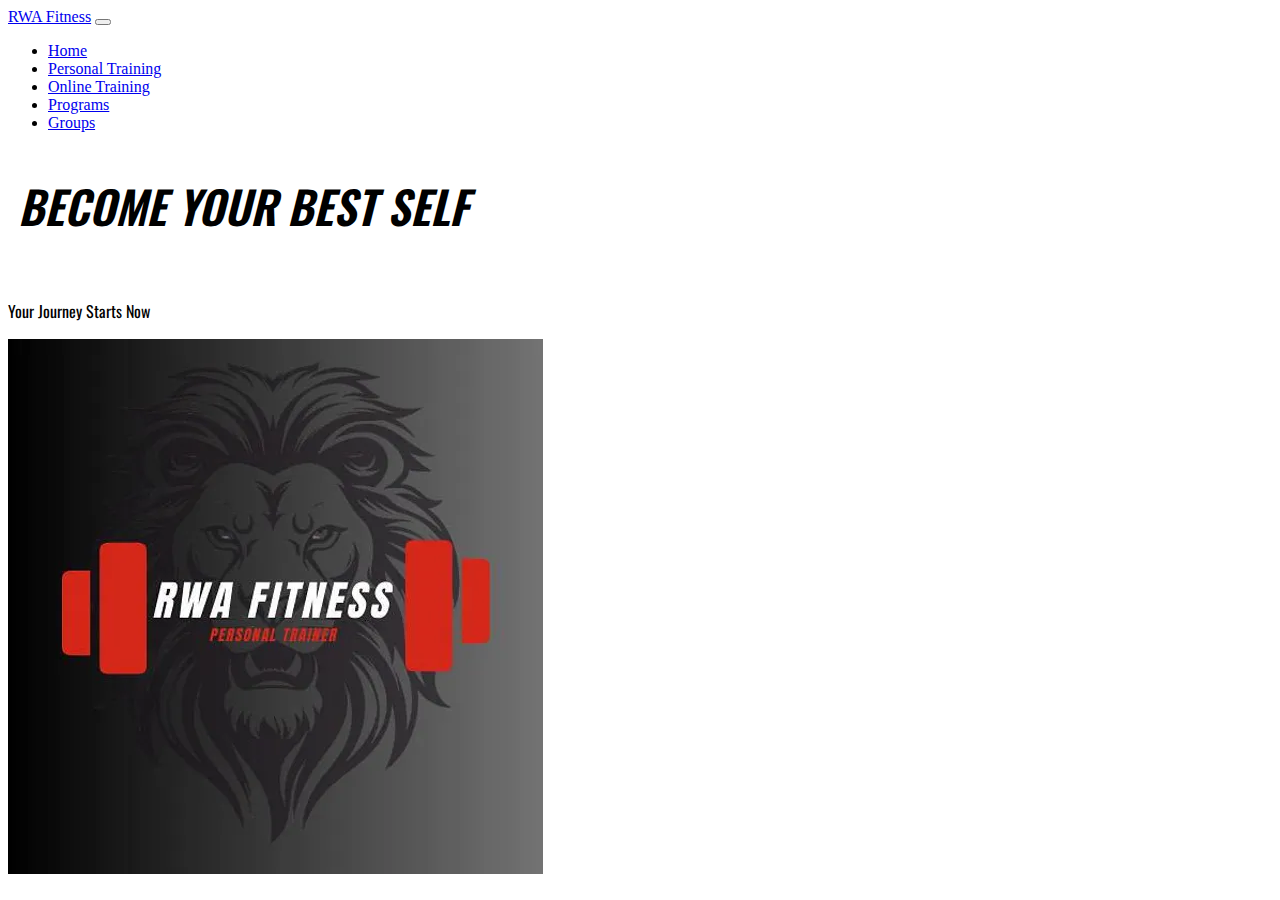
==== index.html @ 295bf6bc "update 7/16/24 1:36" ====
<html lang="en">
  <head>
    <meta charset="UTF-8">
    <meta name="viewport" content="width=device-width, initial-scale=1.0">
    <meta http-equiv="X-UA-Compatible" content="ie=edge">
    <title>RWA Fitness</title>
    <!-- <link rel="stylesheet" href="css/styles.css"> -->
    <link rel="stylesheet" href="https://cdn.jsdelivr.net/npm/bootstrap@4.1.3/dist/css/bootstrap.min.css" integrity="sha384-MCw98/SFnGE8fJT3GXwEOngsV7Zt27NXFoaoApmYm81iuXoPkFOJwJ8ERdknLPMO" crossorigin="anonymous">
    <script src="https://cdn.jsdelivr.net/npm/@popperjs/core@2.11.6/dist/umd/popper.min.js" integrity="sha384-oBqDVmMz9ATKxIep9tiCxS/Z9fNfEXiDAYTujMAeBAsjFuCZSmKbSSUnQlmh/jp3" crossorigin="anonymous"></script>
    <script src="https://cdn.jsdelivr.net/npm/bootstrap@5.2.3/dist/js/bootstrap.min.js" integrity="sha384-cuYeSxntonz0PPNlHhBs68uyIAVpIIOZZ5JqeqvYYIcEL727kskC66kF92t6Xl2V" crossorigin="anonymous"></script>
    <link rel="preconnect" href="https://fonts.googleapis.com">
  <link rel="preconnect" href="https://fonts.gstatic.com" crossorigin>
  <link href="https://fonts.googleapis.com/css2?family=Oswald:wght@200..700&display=swap" rel="stylesheet">
  <link rel="stylesheet" href="/css/home.css">

  </head>
  <body class="bg-dark">
    
    <nav class="navbar navbar-expand-lg navbar-dark bg-secondary mb-5">
      <a class="navbar-brand" href="index.html">RWA Fitness</a>
      <button class="navbar-toggler" type="button" data-toggle="collapse" data-target="#navbarSupportedContent" aria-controls="navbarSupportedContent" aria-expanded="false" aria-label="Toggle navigation">
        <span class="navbar-toggler-icon"></span>
      </button>
    
      <div class="collapse navbar-collapse" id="navbarSupportedContent">
        <ul class="navbar-nav mr-auto">
          <li class="nav-item active">
            <a class="nav-link" href="index.html">Home</a>
          </li>
          <li class="nav-item">
            <a class="nav-link" href="in-person.html">Personal Training</a>
          </li>
          <li class="nav-item">
            <a href="online.html" class="nav-link">Online Training</a>
          </li>
          <li class="nav-item">
            <a href="programs.html" class="nav-link">Programs</a>
          </li>
          <li class="nav-item">
            <a href="groups.html" class="nav-link">Groups</a>
          </li>
        
   
      </div>
    </nav>
    
    <h1 id="slogan" class=" text-center text-white">BECOME YOUR BEST SELF</h1>
    <div class="text-center">
      <p class="text-white" id="caption">Your Journey Starts Now</p>
      <img src=imgs/logo.webp>
    </div>
  </body>
  </html>
---- css/styles.css ----
html{
/*	width:100%;
	height:100%;*/
	background-color: black;
	color:white;
}
// <uniquifier>: Use a unique and descriptive class name
// <weight>: Use a value from 200 to 700

.oswald-<uniquifier> {
  font-family: "Oswald", sans-serif;
  font-optical-sizing: auto;
  font-weight: <weight>;
  font-style: normal;
}
.header{
	padding: 20px;
	color:white;
}

h3.title{
	font-family: "Oswald", sans-serif;
	font-weight: 300;
/*	font-size:20px;*/

}
.menu_opt{
	padding-right:25px;
	text-decoration: none;
}
a{
	color:white;
	text-decoration: none;
	font-family: "Oswald", sans-serif;

}

.intro{
	  font-family: "Oswald", sans-serif;
	  font-size:45px;
	  padding: 10px;
	  text-transform: uppercase;
	  font-style: italic;
	  font-weight: 300;
	  background-color: #191919;
	  width:100%;
	  padding-bottom: 30px;
}
.center_txt{
	text-align: center;
}
.caption{
	text-align:center;
	text-transform: none;
	font-style: normal;
}
.center{
	 position: absolute;
	  top: 50%;
	  left: 50%;
	  transform: translate(-50%, -50%);
}

/* ----------------------------------------------
 * Generated by Animista on 2024-7-12 19:9:31
 * Licensed under FreeBSD License.
 * See http://animista.net/license for more info.
 * w: http://animista.net, t: @cssanimista
 * ---------------------------------------------- */

@-webkit-keyframes slide-fwd-center{0%{-webkit-transform:translateZ(0);transform:translateZ(0)}100%{-webkit-transform:translateZ(160px);transform:translateZ(160px)}}@keyframes slide-fwd-center{0%{-webkit-transform:translateZ(0);transform:translateZ(0)}100%{-webkit-transform:translateZ(160px);transform:translateZ(160px)}}

.slide-fwd-center{-webkit-animation:slide-fwd-center .45s cubic-bezier(.25,.46,.45,.94) both;animation:slide-fwd-center .45s cubic-bezier(.25,.46,.45,.94) both}
---- css/home.css ----
.oswald-<uniquifier> {
  font-family: "Oswald", sans-serif;
  font-optical-sizing: auto;
  font-weight: <weight>;
  font-style: normal;
}

#slogan{
  font-family: "Oswald", sans-serif;
  font-size:45px;
  padding: 10px;
  text-transform: uppercase;
  font-style: italic;
  font-weight: 600;
  width:100%;
  padding-bottom: 30px;
  
}

#caption{
  font-family: "Oswald", sans-serif;
}
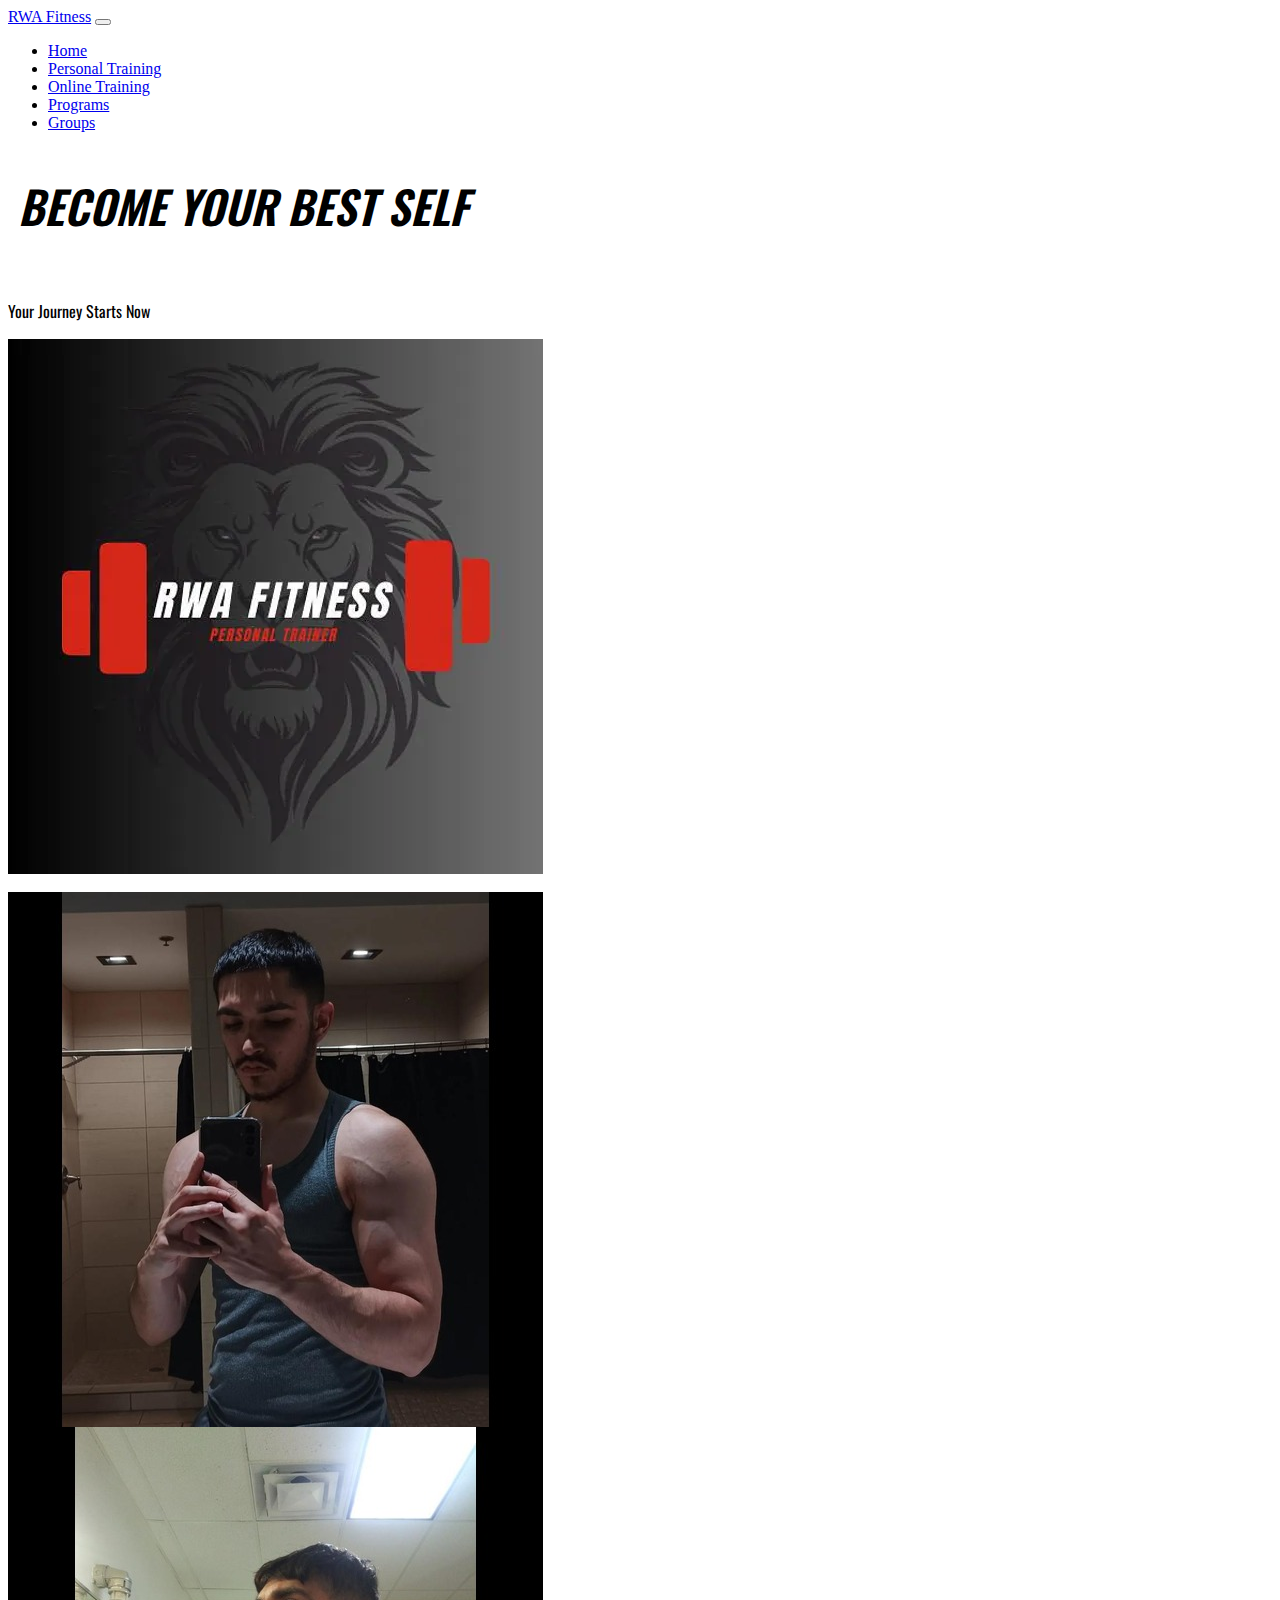
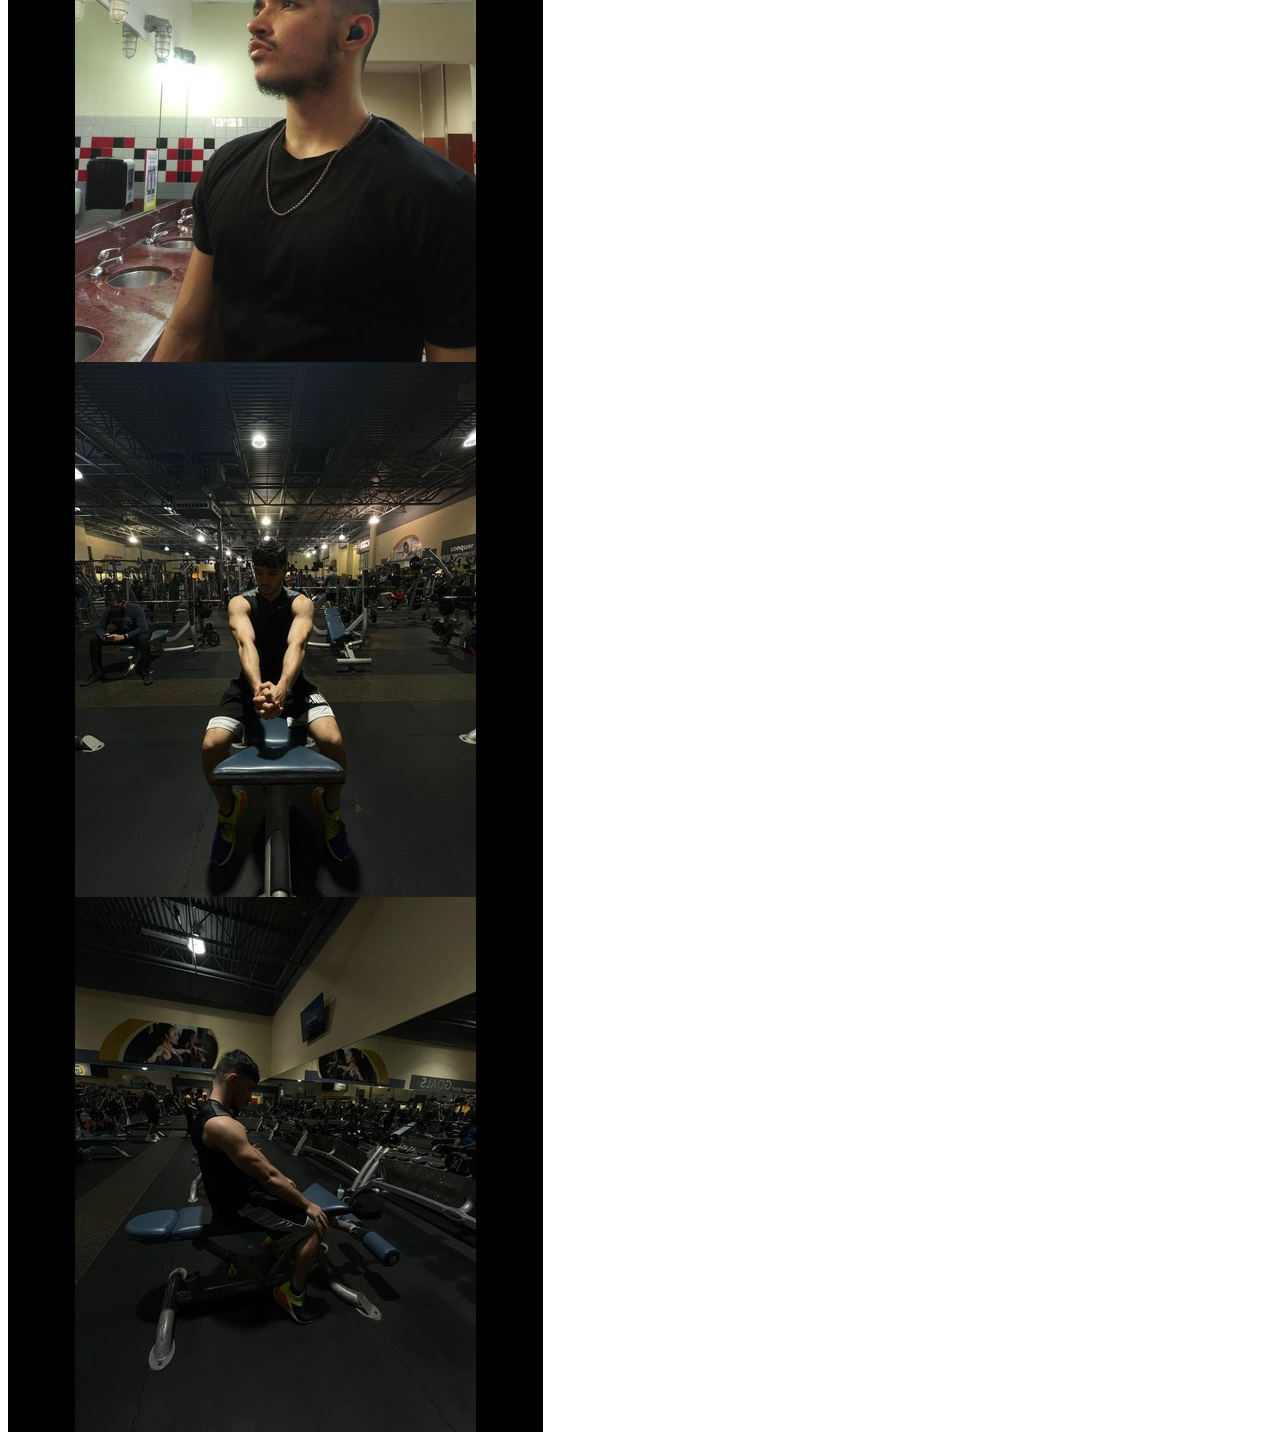
==== commit 32b246c2: "update 7/23/24" ====
--- a/index.html
+++ b/index.html
@@ -5,23 +5,23 @@
     <meta http-equiv="X-UA-Compatible" content="ie=edge">
     <title>RWA Fitness</title>
     <!-- <link rel="stylesheet" href="css/styles.css"> -->
-    <link rel="stylesheet" href="https://cdn.jsdelivr.net/npm/bootstrap@4.1.3/dist/css/bootstrap.min.css" integrity="sha384-MCw98/SFnGE8fJT3GXwEOngsV7Zt27NXFoaoApmYm81iuXoPkFOJwJ8ERdknLPMO" crossorigin="anonymous">
-    <script src="https://cdn.jsdelivr.net/npm/@popperjs/core@2.11.6/dist/umd/popper.min.js" integrity="sha384-oBqDVmMz9ATKxIep9tiCxS/Z9fNfEXiDAYTujMAeBAsjFuCZSmKbSSUnQlmh/jp3" crossorigin="anonymous"></script>
-    <script src="https://cdn.jsdelivr.net/npm/bootstrap@5.2.3/dist/js/bootstrap.min.js" integrity="sha384-cuYeSxntonz0PPNlHhBs68uyIAVpIIOZZ5JqeqvYYIcEL727kskC66kF92t6Xl2V" crossorigin="anonymous"></script>
+    <link rel="stylesheet" href="D:\RWA_WEB_NEW\css\bootstrap.min.css" integrity="sha384-MCw98/SFnGE8fJT3GXwEOngsV7Zt27NXFoaoApmYm81iuXoPkFOJwJ8ERdknLPMO" crossorigin="anonymous">
+    <link rel="stylesheet" href="D:\RWA_WEB_NEW\css\bootstrap.css">
     <link rel="preconnect" href="https://fonts.googleapis.com">
+    <script src="https://cdn.jsdelivr.net/npm/bootstrap@5.2.3/dist/js/bootstrap.bundle.min.js" defer></script>
   <link rel="preconnect" href="https://fonts.gstatic.com" crossorigin>
   <link href="https://fonts.googleapis.com/css2?family=Oswald:wght@200..700&display=swap" rel="stylesheet">
   <link rel="stylesheet" href="/css/home.css">
 
   </head>
   <body class="bg-dark">
-    
+
     <nav class="navbar navbar-expand-lg navbar-dark bg-secondary mb-5">
       <a class="navbar-brand" href="index.html">RWA Fitness</a>
-      <button class="navbar-toggler" type="button" data-toggle="collapse" data-target="#navbarSupportedContent" aria-controls="navbarSupportedContent" aria-expanded="false" aria-label="Toggle navigation">
+      <button class="navbar-toggler" type="button" data-bs-toggle="collapse" data-bs-target="#navbarSupportedContent" aria-controls="navbarSupportedContent" aria-expanded="false" aria-label="Toggle navigation">
         <span class="navbar-toggler-icon"></span>
       </button>
-    
+
       <div class="collapse navbar-collapse" id="navbarSupportedContent">
         <ul class="navbar-nav mr-auto">
           <li class="nav-item active">
@@ -37,17 +37,38 @@
             <a href="programs.html" class="nav-link">Programs</a>
           </li>
           <li class="nav-item">
-            <a href="groups.html" class="nav-link">Groups</a>
+            <a href="groups.html" class="nav-link d-none">Groups</a>
           </li>
-        
-   
+
+
       </div>
     </nav>
-    
+
     <h1 id="slogan" class=" text-center text-white">BECOME YOUR BEST SELF</h1>
     <div class="text-center">
       <p class="text-white" id="caption">Your Journey Starts Now</p>
       <img src=imgs/logo.webp>
-    </div>
-  </body>
+      <br>
+      <br>
+      <div class="px">
+        <div id="carouselExampleSlidesOnly" class="carousel slide px" data-bs-ride="carousel">
+          <div class="carousel-inner" id="center">
+            <div class="carousel-item active">
+              <img src="imgs/img1.jpg" class="d-block" alt="...">
+            </div>
+            <div class="carousel-item">
+              <img src="imgs/img2.jpg" class="d-block" alt="...">
+            </div>
+            <div class="carousel-item">
+              <img src="imgs/img3.jpg" class="d-block" alt="...">
+            </div>
+            <div class="carousel-item">
+              <img src="imgs/img4.jpg" class="d-block" alt="...">
+            </div>
+          </div>
+        </div>
+  
+
+      </div>
+         </body>
   </html>
--- a/css/styles.css
+++ b/css/styles.css
@@ -1,64 +1,63 @@
-html{
-/*	width:100%;
+html {
+    /*	width:100%;
 	height:100%;*/
-	background-color: black;
-	color:white;
+    background-color: black;
+    color: white;
+    align-items: center;
 }
 // <uniquifier>: Use a unique and descriptive class name
 // <weight>: Use a value from 200 to 700
 
 .oswald-<uniquifier> {
-  font-family: "Oswald", sans-serif;
-  font-optical-sizing: auto;
-  font-weight: <weight>;
-  font-style: normal;
+    font-family: "Oswald", sans-serif;
+    font-optical-sizing: auto;
+    font-weight: <weight>;
+    font-style: normal;
 }
-.header{
-	padding: 20px;
-	color:white;
+.header {
+    padding: 20px;
+    color: white;
 }
 
-h3.title{
-	font-family: "Oswald", sans-serif;
-	font-weight: 300;
-/*	font-size:20px;*/
-
+h3.title {
+    font-family: "Oswald", sans-serif;
+    font-weight: 300;
+    /*	font-size:20px;*/
 }
-.menu_opt{
-	padding-right:25px;
-	text-decoration: none;
+.menu_opt {
+    padding-right: 25px;
+    text-decoration: none;
 }
-a{
-	color:white;
-	text-decoration: none;
-	font-family: "Oswald", sans-serif;
-
+a {
+    color: white;
+    text-decoration: none;
+    font-family: "Oswald", sans-serif;
 }
 
-.intro{
-	  font-family: "Oswald", sans-serif;
-	  font-size:45px;
-	  padding: 10px;
-	  text-transform: uppercase;
-	  font-style: italic;
-	  font-weight: 300;
-	  background-color: #191919;
-	  width:100%;
-	  padding-bottom: 30px;
+.intro {
+    font-family: "Oswald", sans-serif;
+    font-size: 45px;
+    padding: 10px;
+    text-transform: uppercase;
+    font-style: italic;
+    font-weight: 300;
+    background-color: #191919;
+    width: 100%;
+    padding-bottom: 30px;
 }
-.center_txt{
-	text-align: center;
+.center_txt {
+    text-align: center;
 }
-.caption{
-	text-align:center;
-	text-transform: none;
-	font-style: normal;
+.caption {
+    text-align: center;
+    text-transform: none;
+    font-style: normal;
 }
-.center{
-	 position: absolute;
-	  top: 50%;
-	  left: 50%;
-	  transform: translate(-50%, -50%);
+.center {
+    position: absolute;
+    top: 50%;
+    left: 50%;
+    transform: translate(-50%, -50%);
 }
 
 /* ----------------------------------------------
@@ -68,6 +67,49 @@
  * w: http://animista.net, t: @cssanimista
  * ---------------------------------------------- */
 
-@-webkit-keyframes slide-fwd-center{0%{-webkit-transform:translateZ(0);transform:translateZ(0)}100%{-webkit-transform:translateZ(160px);transform:translateZ(160px)}}@keyframes slide-fwd-center{0%{-webkit-transform:translateZ(0);transform:translateZ(0)}100%{-webkit-transform:translateZ(160px);transform:translateZ(160px)}}
+@-webkit-keyframes slide-fwd-center {
+    0% {
+        -webkit-transform: translateZ(0);
+        transform: translateZ(0);
+    }
+    100% {
+        -webkit-transform: translateZ(160px);
+        transform: translateZ(160px);
+    }
+}
+@keyframes slide-fwd-center {
+    0% {
+        -webkit-transform: translateZ(0);
+        transform: translateZ(0);
+    }
+    100% {
+        -webkit-transform: translateZ(160px);
+        transform: translateZ(160px);
+    }
+}
 
-.slide-fwd-center{-webkit-animation:slide-fwd-center .45s cubic-bezier(.25,.46,.45,.94) both;animation:slide-fwd-center .45s cubic-bezier(.25,.46,.45,.94) both}
+.slide-fwd-center {
+    -webkit-animation: slide-fwd-center 0.45s
+        cubic-bezier(0.25, 0.46, 0.45, 0.94) both;
+    animation: slide-fwd-center 0.45s cubic-bezier(0.25, 0.46, 0.45, 0.94) both;
+}
+
+.size {
+    max-width: 150px;
+    max-height: 150px;
+}
+
+.white {
+    color: white;
+}
+.px{
+    width: 535px;
+    height: 535px;
+    
+}
+.carousel-time{
+    background-position:center;
+}
+#center{
+    padding-left: 50%;
+}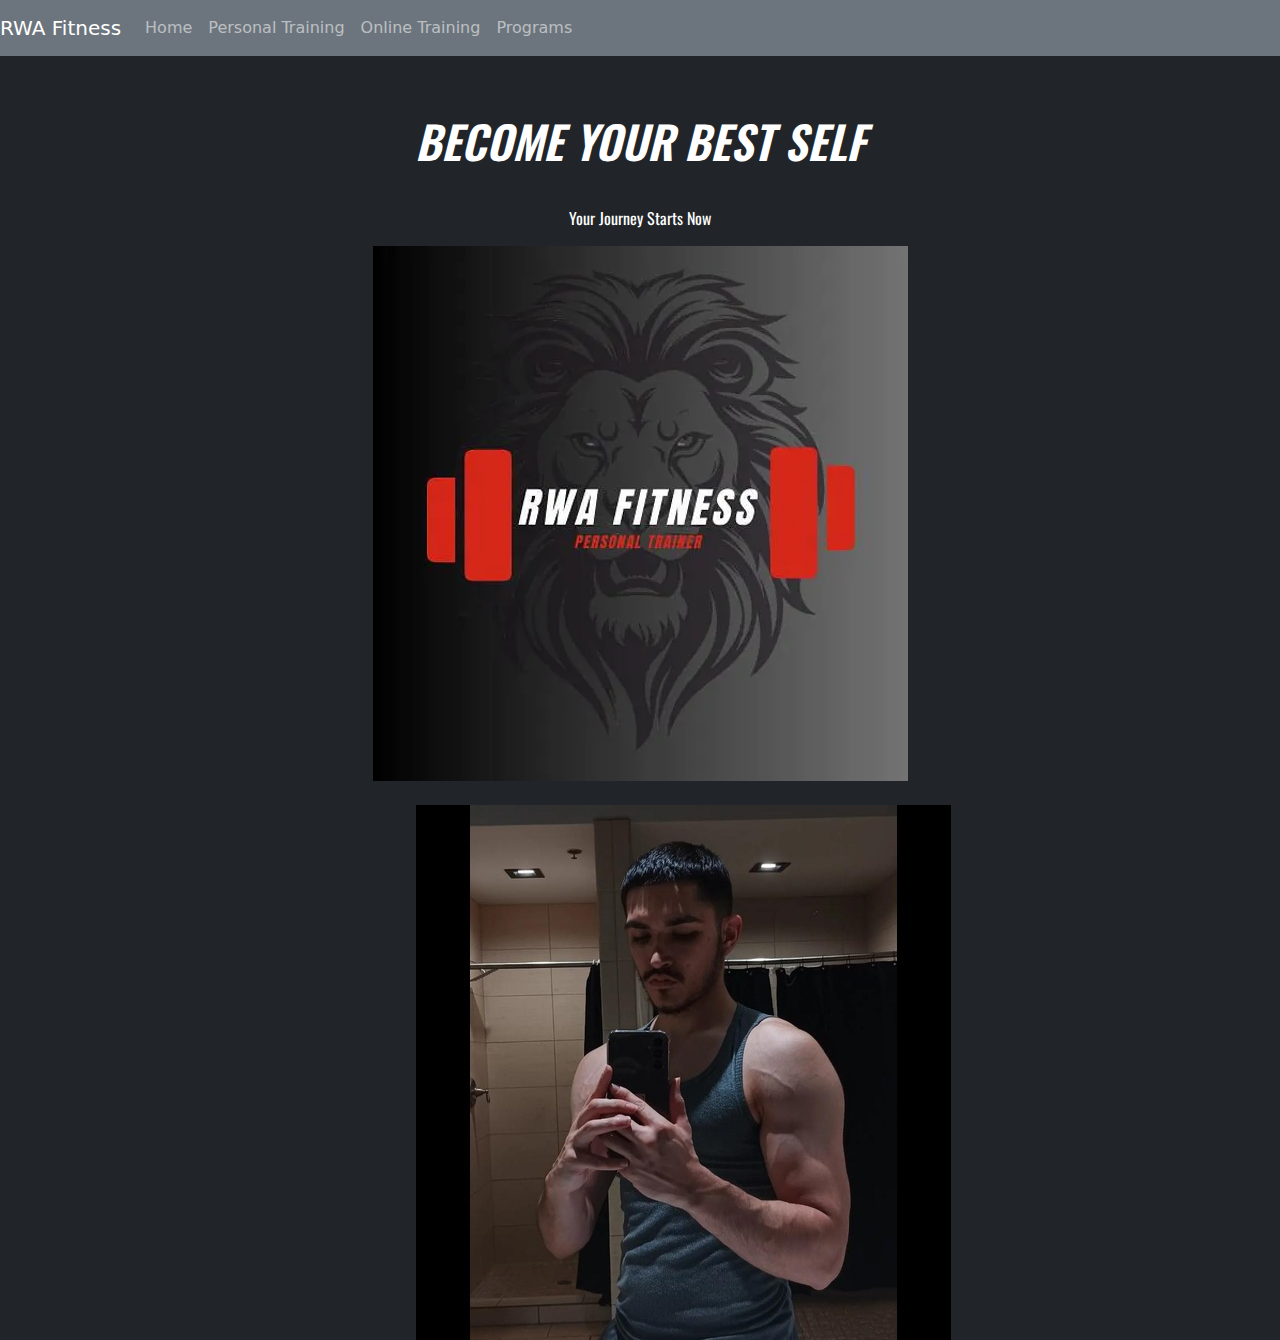
==== commit 7d26ede8: "Update index.html" ====
--- a/index.html
+++ b/index.html
@@ -5,8 +5,8 @@
     <meta http-equiv="X-UA-Compatible" content="ie=edge">
     <title>RWA Fitness</title>
     <!-- <link rel="stylesheet" href="css/styles.css"> -->
-    <link rel="stylesheet" href="D:\RWA_WEB_NEW\css\bootstrap.min.css" integrity="sha384-MCw98/SFnGE8fJT3GXwEOngsV7Zt27NXFoaoApmYm81iuXoPkFOJwJ8ERdknLPMO" crossorigin="anonymous">
-    <link rel="stylesheet" href="D:\RWA_WEB_NEW\css\bootstrap.css">
+    <link rel="stylesheet" href="css\bootstrap.min.css" integrity="sha384-MCw98/SFnGE8fJT3GXwEOngsV7Zt27NXFoaoApmYm81iuXoPkFOJwJ8ERdknLPMO" crossorigin="anonymous">
+    <link rel="stylesheet" href="css\bootstrap.css">
     <link rel="preconnect" href="https://fonts.googleapis.com">
     <script src="https://cdn.jsdelivr.net/npm/bootstrap@5.2.3/dist/js/bootstrap.bundle.min.js" defer></script>
   <link rel="preconnect" href="https://fonts.gstatic.com" crossorigin>
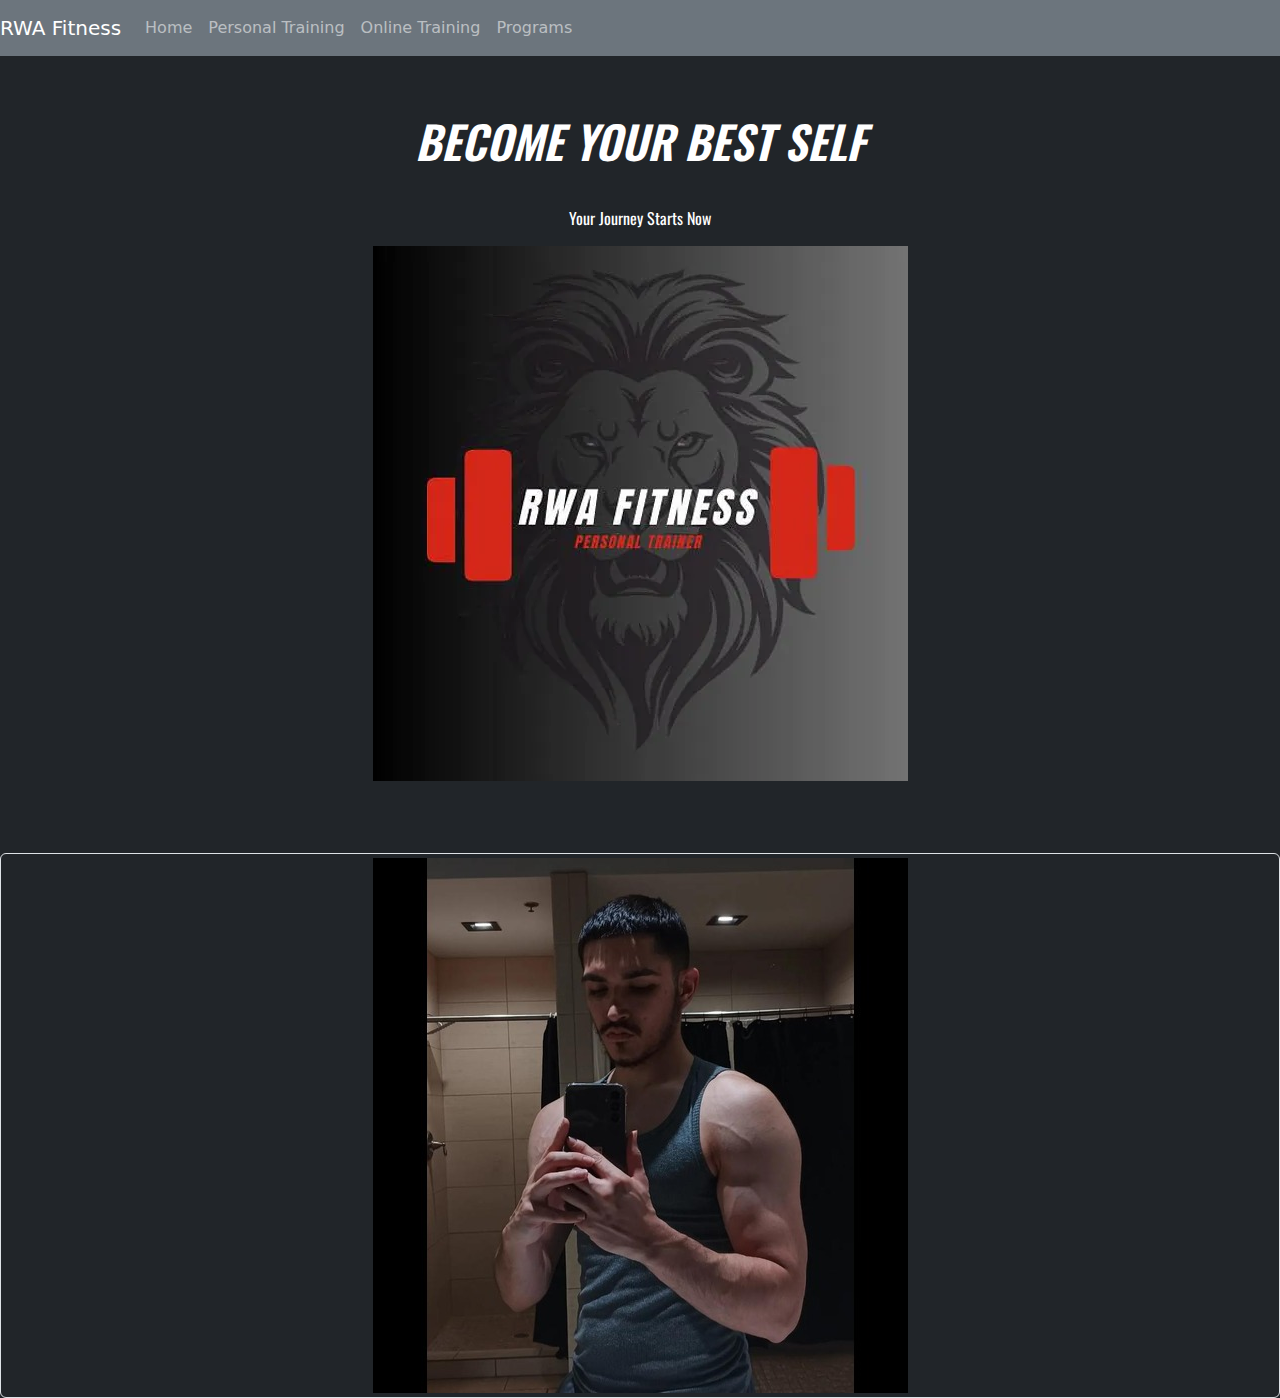
==== commit a00e33b2: "update 7/24/24" ====
--- a/index.html
+++ b/index.html
@@ -11,7 +11,7 @@
     <script src="https://cdn.jsdelivr.net/npm/bootstrap@5.2.3/dist/js/bootstrap.bundle.min.js" defer></script>
   <link rel="preconnect" href="https://fonts.gstatic.com" crossorigin>
   <link href="https://fonts.googleapis.com/css2?family=Oswald:wght@200..700&display=swap" rel="stylesheet">
-  <link rel="stylesheet" href="/css/home.css">
+  <link rel="stylesheet" href="css/home.css">
 
   </head>
   <body class="bg-dark">
@@ -50,20 +50,23 @@
       <img src=imgs/logo.webp>
       <br>
       <br>
-      <div class="px">
-        <div id="carouselExampleSlidesOnly" class="carousel slide px" data-bs-ride="carousel">
-          <div class="carousel-inner" id="center">
-            <div class="carousel-item active">
-              <img src="imgs/img1.jpg" class="d-block" alt="...">
+      <div class="px bg-dark">
+">
+        <div id="carouselExampleSlidesOnly" class="carousel slide px bg-dark" data-bs-ride="carousel" style=" background-color: RGBA(var(--bs-dark-rgb), var(--bs-bg-opacity, 1))
+">">
+          <div class="carousel-inner img-thumbnail" id="center" style="    background-color: RGBA(var(--bs-dark-rgb), var(--bs-bg-opacity, 1))
+">
+              <div class="carousel-item active">
+              <img src="imgs/img1.jpg" class="d-block mx-auto" alt="...">
             </div>
             <div class="carousel-item">
-              <img src="imgs/img2.jpg" class="d-block" alt="...">
+              <img src="imgs/img2.jpg" class="d-block mx-auto" alt="..." >
             </div>
             <div class="carousel-item">
-              <img src="imgs/img3.jpg" class="d-block" alt="...">
+              <img src="imgs/img3.jpg" class="d-block mx-auto" alt="...">
             </div>
             <div class="carousel-item">
-              <img src="imgs/img4.jpg" class="d-block" alt="...">
+              <img src="imgs/img4.jpg" class="d-block mx-auto" alt="...">
             </div>
           </div>
         </div>
--- a/css/styles.css
+++ b/css/styles.css
@@ -1,3 +1,10 @@
+@media all and (max-width: 430px){
+    [class="carousel"]{
+       padding-left: 0%;
+        
+          
+    }
+}
 html {
     /*	width:100%;
 	height:100%;*/
@@ -110,6 +117,6 @@
 .carousel-time{
     background-position:center;
 }
-#center{
+/* #center{
     padding-left: 50%;
-}+} */